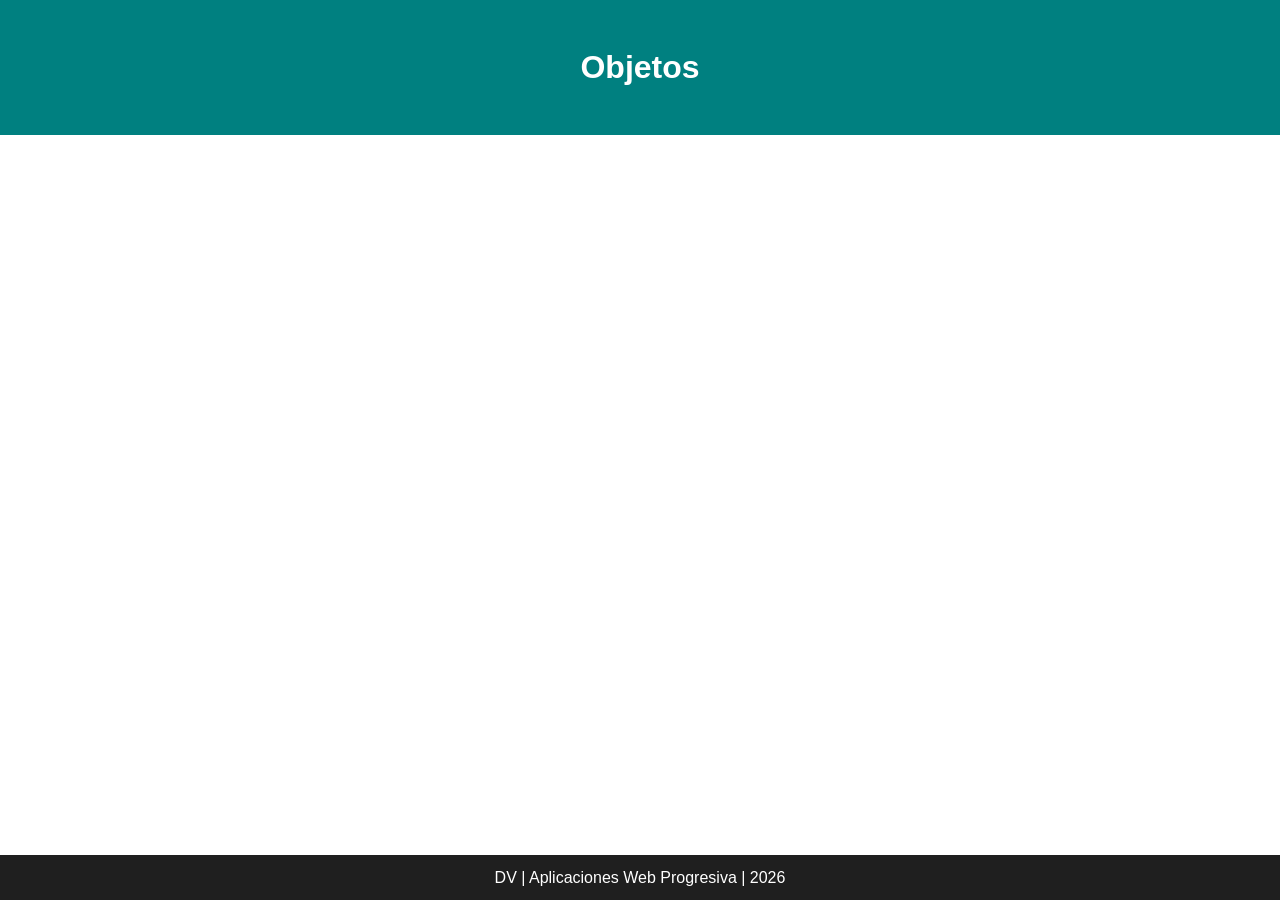
==== semana-01/index.html @ 84a3d5c5 "Semana 01 - Clases y Objetos" ====
<!DOCTYPE html>
<html lang="es">
<head>
    <meta charset="UTF-8">
    <meta name="viewport" content="width=device-width, initial-scale=1.0">
    <title>Objetos</title>
    <link rel="stylesheet" href="style.css">
</head>
<body>
    <header>
        <h1>Objetos</h1>
    </header>
    <main>

    </main>
    <footer>
        <p>DV | Aplicaciones Web Progresiva | 2026</p>
    </footer>
    <script src="Persona.js"></script>
    <script src="app.js"></script>
</body>
</html>
---- semana-01/style.css ----
* {
    margin: 0;
    padding: 0;
    font-family: 'Segoe UI', Tahoma, Geneva, Verdana, sans-serif;
}
header {
    height: 15vh;
    display: flex;
    justify-content: center;
    align-items: center;
    background-color: teal;
    color: white;
}

main {
    min-height: 80vh;
}

footer {
    height: 5vh;
    display: flex;
    justify-content: center;
    align-items: center;
    background-color: #1f1f1f;
    color: white;
}
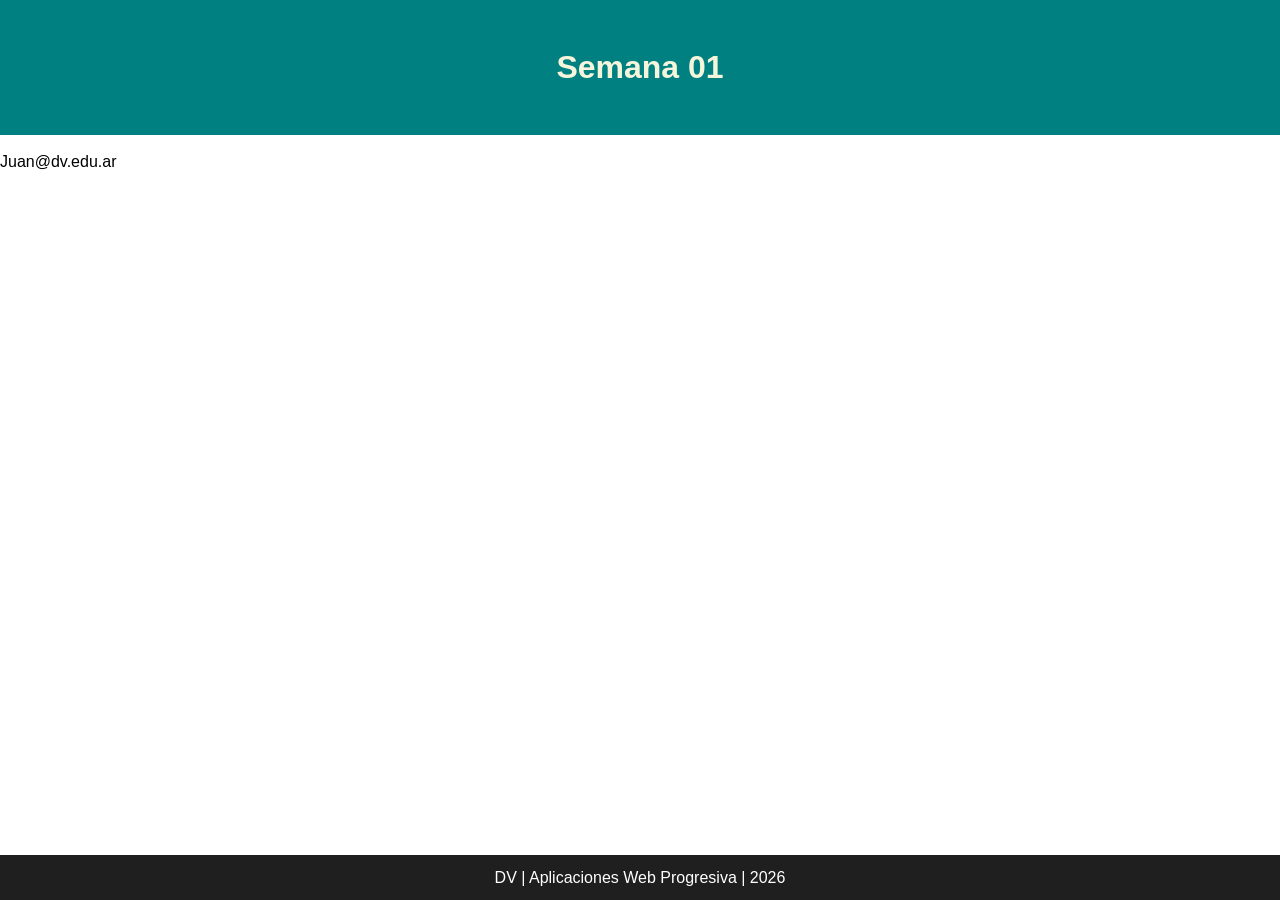
==== commit b1582f5c: "Semana 01 - Clases y Objetos" ====
--- a/semana-01/index.html
+++ b/semana-01/index.html
@@ -11,7 +11,10 @@
         <h1>Objetos</h1>
     </header>
     <main>
-
+        <ul>
+            <li id="nombre"></li>
+            <li id="email"></li>
+        </ul>
     </main>
     <footer>
         <p>DV | Aplicaciones Web Progresiva | 2026</p>
--- a/semana-01/style.css
+++ b/semana-01/style.css
@@ -11,7 +11,9 @@
     background-color: teal;
     color: white;
 }
-
+h1 {
+    color: beige;
+}
 main {
     min-height: 80vh;
 }
